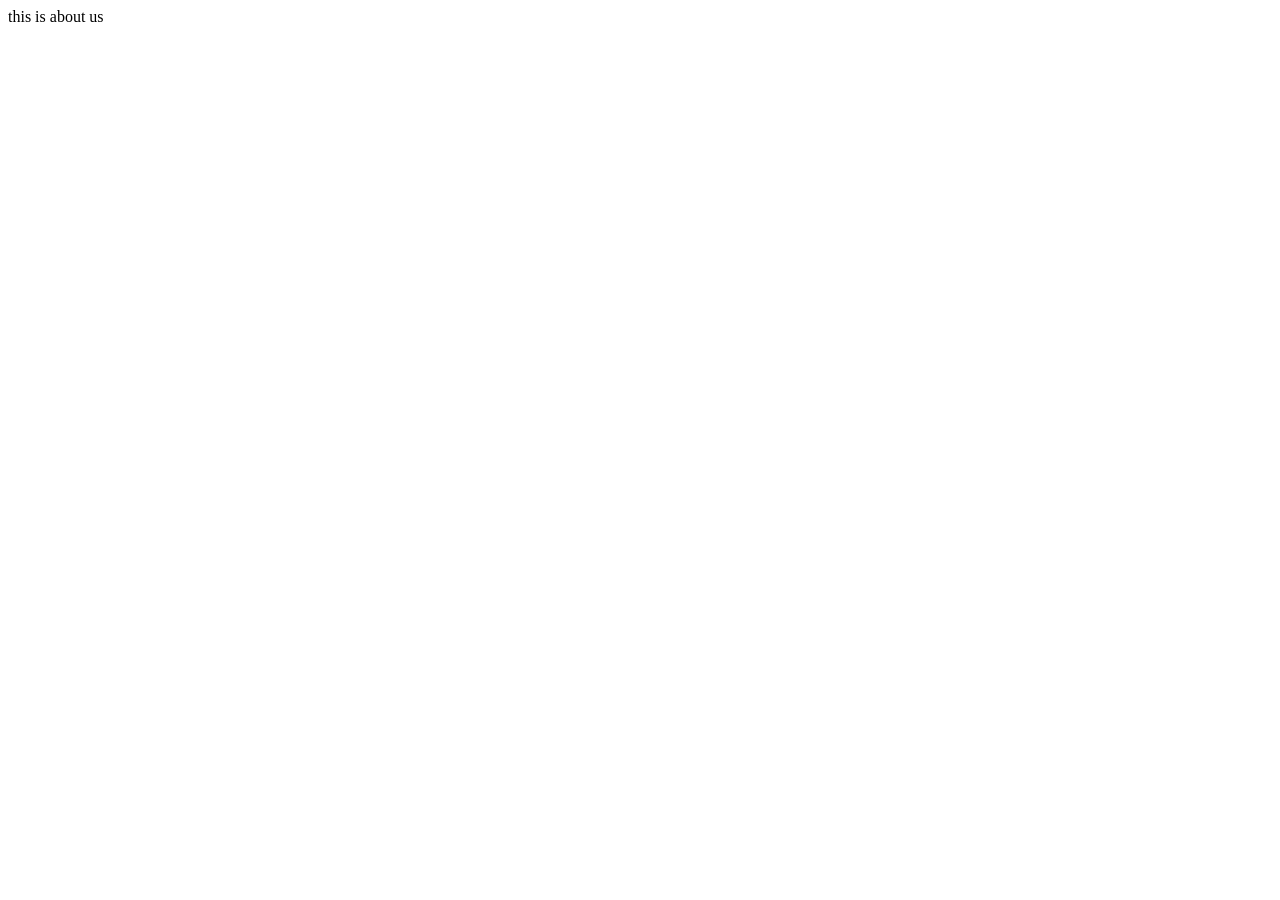
==== beginner/ui/about.html @ f80941b7 "add new version of studying front end and back end" ====
<!DOCTYPE html>
<html lang="en">
  <head>
    <meta charset="UTF-8" />
    <meta http-equiv="X-UA-Compatible" content="IE=edge" />
    <meta name="viewport" content="width=device-width, initial-scale=1.0" />
    <title>Document</title>
  </head>
  <body>
    <div>this is about us</div>
  </body>
</html>
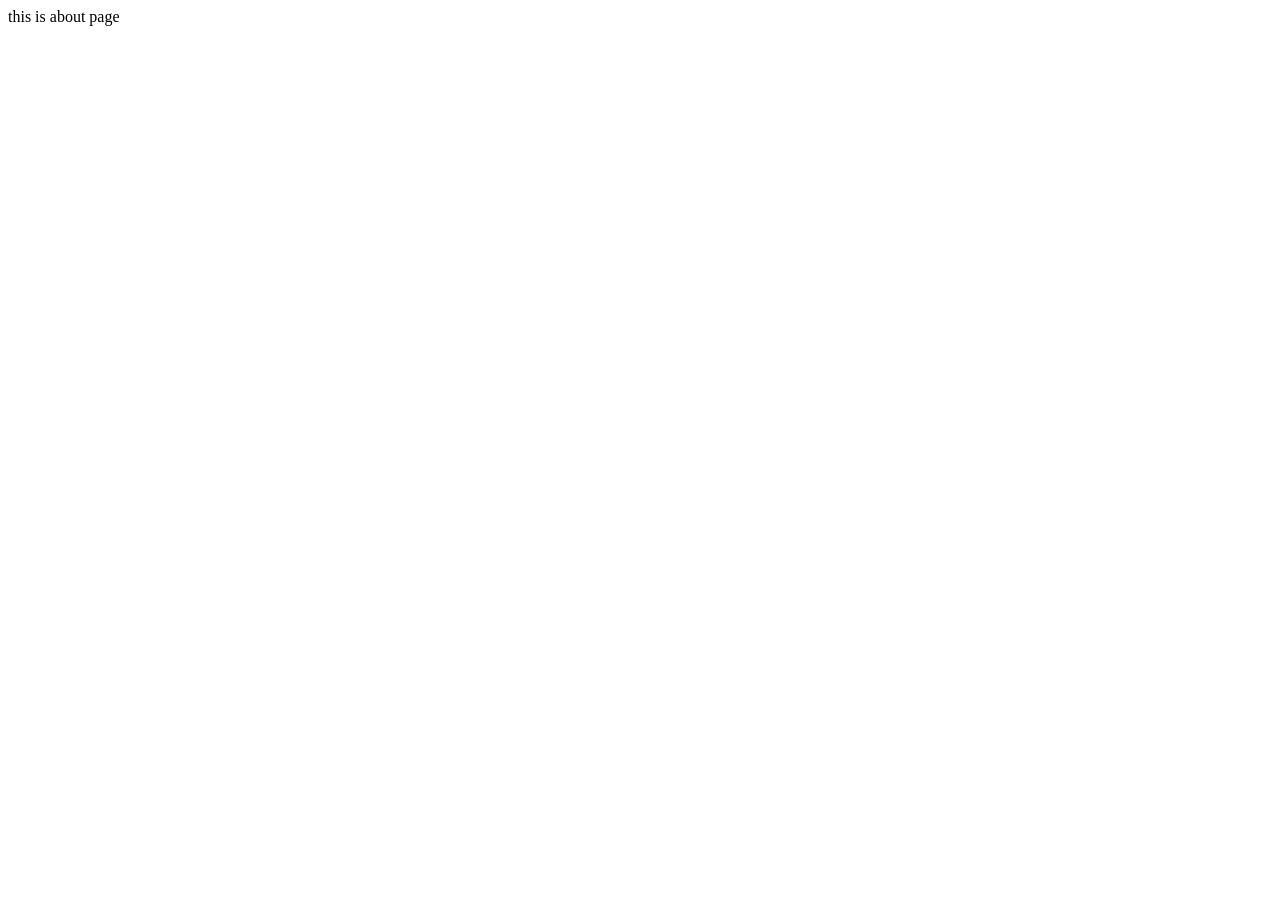
==== commit 9060e409: "clear the index page move to order page" ====
--- a/beginner/ui/about.html
+++ b/beginner/ui/about.html
@@ -7,6 +7,6 @@
     <title>Document</title>
   </head>
   <body>
-    <div>this is about us</div>
+    <div>this is about page</div>
   </body>
 </html>
